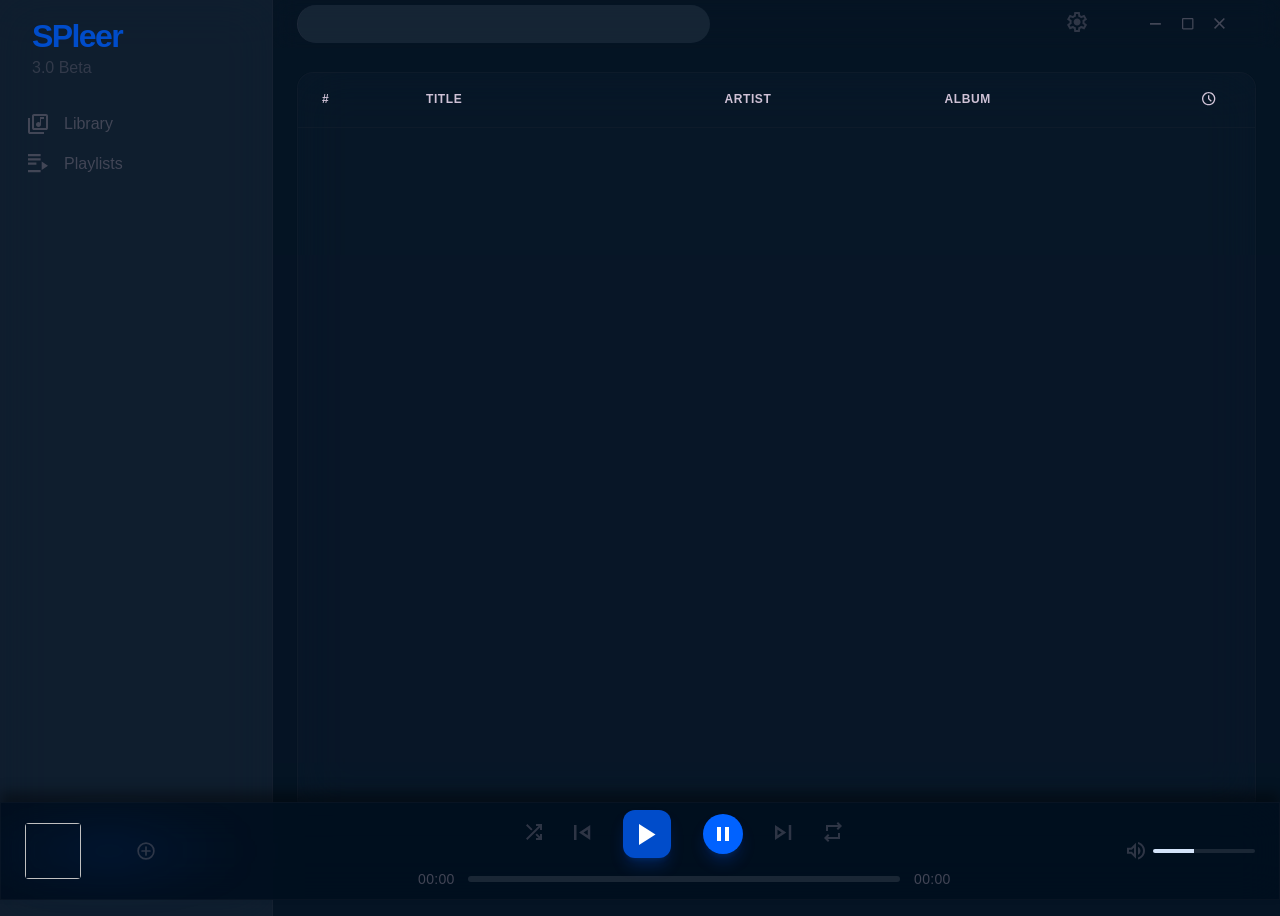
==== SPleer/www/index.html @ da6aeaee "feature(script.js): Убраны заглушки, так как они не работают без интернета." ====
﻿<!DOCTYPE html>
<html lang="en">

<head>
    <meta charset="utf-8" />
    <title>SPleer</title>
    <link rel="stylesheet" href="style.css">
</head>

<body>
    <div id='sidebar'>
        <div id='margin'>
            <div id='margin_title'>SPleer</div>
            <div id='margin_version'>3.0 Beta</div>
        </div>

        <div id='nav'>
            <div class='menu-item cursor-pointer' id='nav_library' role="button" tabindex="0" onclick="toggleControl(0)">
                <div class='nav-icon nav-icon--library'></div>
                <div class='nav-title'>Library</div>
            </div>

            <div class='menu-item cursor-pointer' id='nav_playlists' role="button" tabindex="0" onclick="toggleControl(1)">
                <div class='nav-icon nav-icon--playlist'></div>
                <div class='nav-title'>Playlists</div>
            </div>
        </div>
    </div>

    <div id='main'>
        <div id='top-bar'>
            <div id='search'></div>

            <div id='top-bar__actions'>
                <div id='top-bar__notifications'></div>
                <div class='icon-btn cursor-pointer' id='top-bar__settings'><img src="Image/settings.svg"></div>

                <div id='top-bar__buttons'>
                    <button class='window-btn window-btn--minimize' id="minimize-btn"></button>
                    <button class='window-btn window-btn--maximize' id="maximize-btn"></button>
                    <button class='window-btn window-btn--close' id="close-btn"></button>
                </div>
            </div>
        </div>

        <div class='placeholder' id='library'>
            <div id='library__table'>
                <div id='library__header'>
                    <div id='library__header-row'>
                        <div class='library__text library__text--header library__col--number'>#</div>
                        <div class='cursor-pointer library__text library__text--header library__col--title'>TITLE</div>
                        <div class='cursor-pointer library__text library__text--header library__col--artist'>ARTIST</div>
                        <div class='cursor-pointer library__text library__text--header library__col--album'>ALBUM</div>
                        <div class='cursor-pointer' id='library__col--time'><img src="Image/time.svg"></div>
                    </div>
                </div>

                <div class='scrollbar-thin' id='library__body'></div>
            </div>
        </div>

        <div class='u-hidden scrollbar-thin' id='playlists'>
            <div id='playlists-grid'></div>
        </div>

        <div id='open-playlist'>
            <div class='ambient-glow'></div>

            <div id='open-playlist-content'></div>
        </div>

        <div id='now-playing'>
            <div id='now-playing__cover'><img id='now-playing__cover-img'></div>

            <div id='now-playing__info'>
                <div id='now-playing__title'></div>
                <div class='text-secondary' id='now-playing__artist'></div>
                <div id='now-playing__lyrics'></div>
            </div>
        </div>
    </div>

    <div id='player'>
        <div id='player__track'>
            <div id='player__cover' role="button" tabindex="0" onclick="toggleControl(2)"><img id='player__cover-img'/></div>

            <div id='player__info'>
                <div id='player__title'></div>
                <div class='text-secondary' id='player__artist'></div>
            </div>

            <div class='icon-btn cursor-pointer' id='player__playlist' role="button" tabindex="0" onclick="openPlaylistsList()"><img src="Image/add.svg"></div>

            <div class='u-hidden' id='player__add-popup'>
                <div id='player__add-popup-title'>
                    <div id='player__add-popup-header'>ADD IN PLAYLIST</div>

                    <div id='player__add-popup-search'>
                        <div id='player__add-popup-search-container'>
                            <div id='add__icon'></div>
                            <div id='add__search'>Search playlist</div>
                        </div>
                    </div>

                    <div class='cursor-pointer' id='player__add-popup-new' role="button" tabindex="0" onclick="createPlaylist()">
                        <div id='player__add-popup-new-btn'><img src="Image/plus.svg"></div>
                        <div id='player__add-popup-new-text'>Create playlist</div>
                    </div>
                </div>

                <div class='scrollbar-thin' id='player__add-popup-list'></div>

                <div id='player__add-popup-footer'>
                    <div class='cursor-pointer' id='player__add-popup-footer-btn'  role="button" tabindex="0" onclick="closePlaylistsList()">Cancel</div>
                </div>
            </div>
        </div>

        <div id='player__controls'>
            <div id='player__buttons'>
                <div class='icon-btn cursor-pointer' id='btn-shuffle' role="button" tabindex="0" onclick="toggleMode()"><img src="Image/toggle.svg"/></div>
                <div class='icon-btn cursor-pointer' id='btn-prev' role="button" tabindex="0" onclick="flipTrack(1)"><img src="Image/back.svg"/></div>
                <div class='cursor-pointer play player-btn' id='btn-play' role="button" tabindex="0" onclick='playOrResume()'><img class='icon-white' src="Image/play.svg"/></div>
                <div class='cursor-pointer pause player-btn' id='btn-pause' role="button" tabindex="0" onclick='pause()'><img class='icon-white' src="Image/pause.svg"/></div>
                <div class='icon-btn cursor-pointer' id='btn-next' role="button" tabindex="0" onclick="flipTrack(0)"><img src="Image/next.svg"/></div>
                <div class='icon-btn cursor-pointer' id='btn-repeat' role="button" tabindex="0" onclick="toggleRepeat()"><img src="Image/repeat.svg"/></div>
            </div>

            <div id='player__progress'>
                <div class='time-label' id='player__time--elapsed'>00:00</div>
                <div id='player__progress-bar'><input id="time-progress" type="range" min="0" max="100" value="0"></div>
                <div class='time-label' id='player__time--total'>00:00</div>
            </div>
        </div>

        <div id='player__volume'>
            <div class='volume-icon icon-btn cursor-pointer' id='player__volume-icon' role="button" tabindex="0" onclick="toggleVolume()"><img src="Image/volume.svg"/></div>
            <div class='volume-icon icon-btn cursor-pointer u-hidden' id='player__volumeNot-icon' role="button" tabindex="0" onclick="toggleVolume()"><img src="Image/volumeNot.svg"/></div>
            <div id='player__volume-wrapper'><input id='player__volume-slider' type="range" min="0" max="100" value="40" oninput="changeVolume(this.value)"></div>
        </div>
    </div>

    <script src="script.js"></script>
</body>

</html>
---- SPleer/www/style.css ----
﻿:root {
	--bg-app: #051424;
	--bg-sidebar: rgba(18, 33, 49, 0.8);
	--bg-player: rgba(1, 15, 31, 0.9);
	--bg-content: rgba(5, 20, 36, 0.4);
	--bg-table: rgba(13, 28, 45, 0.4);
	--bg-search: rgba(39, 54, 71, 0.5);
	--bg-row-hover: rgba(255, 255, 255, 0.02);
    --bg-nowplaying: rgba(5, 20, 36, 0.85);
    --bg-cancel: rgba(1, 15, 31, 0.6);
    --bg-add: rgba(255, 255, 255, 0.05);
    --bg-window: rgb(18, 33, 49, 0.95);
    --bg-card: rgba(221, 183, 255, 0.05);
    --bg-card-btn: rgba(183, 223, 255, 0.05);
    --bg-separator: #4D4354;
    --bg-play: #00B954;
    --bg-play-dark: #004119;
	
	--text-primary: #D4E4FA;
	--text-secondary: #424656;
	--text-table: #CFC2D6;
	--text-white: #FFFFFF;
	--text-muted: rgba(255, 255, 255, 0.5);
    --text-add-header: rgba(207, 194, 214, 0.8);
    --text-add-search: rgba(207, 194, 214, 0.4);

	--accent: #004CCA;
	--accent-light: #0062FF;

	--border-default: rgba(255, 255, 255, 0.1);
	--border-light: rgba(255, 255, 255, 0.2);
    --border-window: rgba(255, 255, 255, 0.08);
    --border-card-add: rgba(221, 183, 255, 0.1);
    --border-card-add-btn: rgba(202, 183, 255, 0.1);
    --border-check: rgba(207, 194, 214, 0.2);
	--border-dark: rgba(77, 67, 84, 0.1);
	--border-table: rgba(77, 67, 84, 0.2);
    --border-card: rgba(77, 67, 84, 0.3);
    --border-recycleBin: rgba(200, 80, 80, 0.8);

	--shadow-heavy: rgba(0, 0, 0, 0.4);
	--shadow-medium: rgba(0, 0, 0, 0.25);
	--shadow-light: rgba(0, 0, 0, 0.1);
	--shadow-glow: rgba(0, 76, 202, 0.3);
	--shadow-glow-sm: rgba(0, 76, 202, 0.1);
	--shadow-card: rgba(0, 0, 0, 0.05);
    --shadow-card-add: rgba(221, 183, 255, 0.2);

	--grad-blue: rgba(0, 98, 255, 0.2);
	--grad-dark: rgba(5, 20, 36, 1);
	--grad-green: rgba(74, 225, 118, 0.1);
	--grad-light: rgba(221, 227, 236, 0.1);
    --grad-black: rgba(0, 0, 0, 0.3);

	--glow-blue: rgba(0, 98, 255, 0.15);
    --glow-white: rgba(221, 183, 255, 0.1);

    --black: black;

    --card-width: 220px;
}


@font-face {
    font-family: 'Hanken Grotesk';
    src: url('fonts/HankenGrotesk-Regular.ttf') format('truetype');
    font-weight: 400;
    font-style: normal;
    font-display: optional;
}

@font-face {
    font-family: 'Hanken Grotesk';
    src: url('fonts/HankenGrotesk-Medium.ttf') format('truetype');
    font-weight: 500;
    font-style: normal;
    font-display: optional;
}

@font-face {
    font-family: 'Hanken Grotesk';
    src: url('fonts/HankenGrotesk-SemiBold.ttf') format('truetype');
    font-weight: 600;
    font-style: normal;
    font-display: optional;
}

@font-face {
    font-family: 'Hanken Grotesk';
    src: url('fonts/HankenGrotesk-Bold.ttf') format('truetype');
    font-weight: 700;
    font-style: normal;
    font-display: optional;
}

@font-face {
    font-family: 'Hanken Grotesk';
    src: url('fonts/HankenGrotesk-ExtraBold.ttf') format('truetype');
    font-weight: 800;
    font-style: normal;
    font-display: optional;
}

@font-face {
	font-family: 'Geist';
	src: url('fonts/Geist-Regular.ttf') format('truetype');
	font-weight: 400;
	font-style: normal;
    font-display: optional;
}

@font-face {
	font-family: 'Geist';
	src: url('fonts/Geist-Medium.ttf') format('truetype');
	font-weight: 500;
	font-style: normal;
    font-display: optional;
}

@font-face {
	font-family: 'Geist';
	src: url('fonts/Geist-SemiBold.ttf') format('truetype');
	font-weight: 600;
	font-style: normal;
    font-display: optional;
}

@font-face {
	font-family: 'Geist';
	src: url('fonts/Geist-Bold.ttf') format('truetype');
	font-weight: 700;
	font-style: normal;
    font-display: optional;
}

@font-face {
	font-family: 'Inter';
	src: url('fonts/Inter-Regular.ttf') format('truetype');
	font-weight: 400;
	font-style: normal;
    font-display: optional;
}

@font-face {
	font-family: 'Liberation Serif';
	src: url('fonts/LiberationSerif-Regular.ttf') format('truetype');
	font-weight: 400;
	font-style: normal;
    font-display: optional;
}

@font-face {
	font-family: 'Liberation Serif';
	src: url('fonts/LiberationSerif-Bold.ttf') format('truetype');
	font-weight: 700;
	font-style: normal;
    font-display: optional;
}


* {
	margin: 0;
	padding: 0;
	user-select: none;
}

body {
	display: flex;
	overflow: hidden;
	background-color: var(--bg-app);
}

img {
    pointer-events: none;
    user-select: none;
    -webkit-user-drag: none;
}

input, textarea {
    user-select: text;
}


/* УТИЛИТЫ (UTILITY) */
.u-hidden {
    display: none !important;
}

.cursor-pointer {
    cursor: pointer;
}

.icon-white {
    fill: var(--text-white);
}

.time-label {
    width: 40px;
    flex-shrink: 0;
    text-align: center;
    font-family: 'Geist', sans-serif;
    font-weight: 500;
    font-size: 14px;
    letter-spacing: 0.28px;
    line-height: 16px;
    color: var(--text-secondary);
}

.text-secondary {
    white-space: nowrap;
    overflow: hidden;
    text-overflow: ellipsis;
    font-size: 16px;
    line-height: 20px;
    color: var(--text-secondary);
    cursor: default;
}

.placeholder {
    height: 100vh;
    background-color: var(--bg-content);
    font-family: 'Hanken Grotesk', sans-serif;
    font-weight: 700;
    font-size: 32px;
    line-height: 40px;
    letter-spacing: -1.6px;
    color: var(--accent-light);
}

.scrollbar-thin::-webkit-scrollbar {
    width: 6px;
}

.scrollbar-thin::-webkit-scrollbar-track {
    background: transparent;
}

.scrollbar-thin::-webkit-scrollbar-thumb {
    background: var(--text-secondary);
    border-radius: 3px;
    cursor: pointer;
}

.scrollbar-thin::-webkit-scrollbar-button {
    display: none;
}

.ambient-glow {
    position: absolute;
    top: 0;
    left: 0;
    right: 0;
    height: 50%;
    background: linear-gradient(to bottom, var(--glow-white) 0%, transparent 100%);
    pointer-events: none;
    z-index: 0;
}


/* БОКОВАЯ ПАНЕЛЬ (SIDEBAR) */
#sidebar {
    top: 0;
    left: 0;
    width: 256px;
    height: 100vh;
    flex-shrink: 0;
    padding: 8px;
    gap: 8px;
    background-color: var(--bg-sidebar);
    border-right: 1px solid var(--border-dark);
    backdrop-filter: blur(24px);
}

#margin {
    width: 255px;
    height: 88px;
    margin-top: 8px;
}

#margin_title {
    margin: 0 24px 0 24px;
    font-family: 'Hanken Grotesk', sans-serif;
    font-weight: 700;
    font-size: 32px;
    line-height: 40px;
    letter-spacing: -1.6px;
    color: var(--accent);
}

#margin_version {
    margin: 0 24px 24px 24px;
    font-family: 'Inter', sans-serif;
    font-weight: 400;
    font-size: 16px;
    line-height: 24px;
    letter-spacing: 0px;
    color: var(--text-secondary);
    opacity: 70%;
}

.menu-item {
    position: relative;
    display: flex;
    align-items: center;
    width: 100%;
    min-height: 40px;
    height: auto;
    gap: 16px;
    padding-left: 20px;
    color: var(--text-secondary);
    transition: color 0.1s;
}

.menu-item:hover {
    color: var(--text-muted);
}

.menu-item:hover .nav-icon {
    background-color: var(--text-muted);
}

.menu-item.control_blue {
    color: var(--accent);
}

.menu-item.control_blue .nav-icon {
    background-color: var(--accent);
}

.menu-item.control_blue:hover {
    color: var(--accent-light);
    transition: color 0.1s;
}

.menu-item.control_blue:hover .nav-icon {
    background-color: var(--accent-light);
    transition: background-color 0.1s;
}

.menu-item.control_blue::before {
    content: '';
    position: absolute;
    top: 0;
    bottom: 0;
    left: 0;
    width: 4px;
    background-color: var(--accent);
}

.menu-item.control_blue:hover::before {
    background-color: var(--accent-light);
    transition: background-color 0.1s;
}

.nav-title {
    font-family: 'Inter', sans-serif;
    font-weight: 400;
    font-size: 16px;
    line-height: 24px;
}

.nav-icon {
    width: 20px;
    height: 20px;
    background-color: var(--text-secondary);
    -webkit-mask-size: contain;
    transition: background-color 0.1s;
}

.nav-icon--library {
    -webkit-mask-image: url('Image/library.svg');
}

.nav-icon--playlist {
    -webkit-mask-image: url('Image/playlist.svg');
}


/* ОСНОВНАЯ ОБЛАСТЬ (MAIN) */
#main {
    position: relative;
    top: 0;
    left: 0;
    flex: 1;
    height: 100vh;
    overflow: hidden;
    background-color: var(--bg-content);
}


/* ВЕРХНЯЯ ПАНЕЛЬ (TOP-BAR) */
#top-bar {
    display: flex;
    align-items: center;
    height: 48px;
    padding: 0 24px;
    background-color: var(--bg-content);
    backdrop-filter: blur(12px);
}

#top-bar * {
    pointer-events: none;
}

#search {
    display: flex;
    width: 364px;
    height: 30px;
    gap: 40px;
    padding: 4px 24px;
    text-align: left;
    background-color: var(--bg-search);
    border-left: 1px solid var(--border-table);
    border-radius: 9999px;
}

#top-bar__actions {
    display: flex;
    right: 0;
    left: auto;
    gap: 40px;
    margin: 16px 24px 16px auto;
    text-align: left;
}

#top-bar__buttons {
    display: flex;
    gap: 8px;
    padding-left: 16px;
}

#top-bar__buttons button {
    pointer-events: auto;
}

.window-btn {
    width: 24px;
    height: 24px;
    flex-shrink: 0;
    padding: 0;
    background: none;
    border: none;
    cursor: pointer;
    -webkit-mask-size: 12px;
    -webkit-mask-position: center;
    -webkit-mask-repeat: no-repeat;
    -webkit-appearance: none;
    appearance: none;
    background-color: var(--text-secondary) !important;
    transform-origin: center;
    transition: background-color 0.2s, transform 0.2s;
}

.window-btn:hover {
    background-color: var(--text-white) !important;
    transform: scale(1.1);
}

.window-btn--minimize {
    -webkit-mask-image: url('Image/minimize.svg');
}

.window-btn--maximize {
    -webkit-mask-image: url('Image/maximize.svg');
}

.window-btn--close {
    -webkit-mask-image: url('Image/close.svg');
}

.window-btn--restore {
    -webkit-mask-image: url('Image/maximize-reverse.svg');
}


/* БИБЛИОТЕКА (LIBRARY) */
#library {
    display: flex;
    flex-direction: column;
    height: calc(100vh - 96px - 48px - 14px);
    padding: 24px;
    background-color: var(--bg-content);
}

#library__table {
    display: flex;
    flex-direction: column;
    flex: 1;
    overflow: hidden;
    background-color: var(--bg-table);
    border: 1px solid var(--border-dark);
    border-radius: 16px;
    box-shadow: 0 1px 2px 0 var(--shadow-card);
    backdrop-filter: blur(24px);
}

#library__body {
    min-height: 400px;
    flex: 1;
    overflow-y: auto;
}

#library__header {
    display: flex;
    flex-direction: column;
    align-items: flex-start;
    justify-content: flex-start;
    width: 100%;
    height: 53.5px;
    border-bottom: 1px solid var(--border-dark);
}

#library__header-row {
    display: flex;
    align-items: center;
    justify-content: flex-start;
    width: 100%;
    height: 52.5px;
}

#library__col--time {
    display: flex;
    align-items: center;
    justify-content: center;
    width: 97.56px;
    height: 52.5px;
}

.library__col--number {
    position: relative;
    width: 58.97px;
}

.library__col--title {
    width: 263.95px;
}

.library__col--artist {
    width: 181.36px;
}

.library__col--album {
    width: 204.28px;
}

.library__text {
    display: flex;
    align-items: center;
    justify-content: flex-start;
    height: 52.5px;
    color: var(--text-table);
}

.library__text--header {
    padding: 18px 24px 18.5px 24px;
    font-family: 'Geist', sans-serif;
    font-weight: 700;
    font-size: 12px;
    line-height: 16px;
    letter-spacing: 0.6px;
}

.library__text--cell {
    padding: 18px 24px 18.5px 26px;
    font-family: 'Hanken Grotesk', sans-serif;
    font-weight: 400;
    font-size: 16px;
    line-height: 24px;
    letter-spacing: 0px;
}

.library__text--time {
    padding: 18px 24px 18.5px 26px;
    font-family: 'Geist', sans-serif;
    font-weight: 400;
    font-size: 16px;
    line-height: 24px;
    letter-spacing: 0px;
}


/* СТРОКИ ТРЕКОВ (LIST TRACKS) */
.library__row {
    display: flex;
    align-items: center;
    width: 100%;
    height: 52.5px;
    cursor: pointer;
    transition: background-color 0.1s;
}

.library__row:hover {
    background-color: var(--bg-row-hover);
}

.library__cover {
    width: 40px;
    height: 40px;
    margin-right: 10px;
    object-fit: cover;
    vertical-align: middle;
    border-radius: 4px;
    box-shadow: 0 4px 6px -1px var(--shadow-light), 0 2px 4px -2px var(--shadow-light);
}

.library__number {
    transition: opacity 0.15s;
}

.library__play-icon {
    position: absolute;
    top: 50%;
    left: 30%;
    transform: translate(-50%, -30%);
    width: 11px;
    height: 12px;
    opacity: 0;
    transition: opacity 0.15s;
}

.library__row:hover .library__number {
    opacity: 0;
}

.library__row:hover .library__play-icon {
    opacity: 1;
}

.library__number--active {
    color: var(--accent-light);
}


/* СТРОКИ ТРЕКОВ В ПЛЕЙЛИСТЕ (LIST TRACKS IN PLAYLIST) */
#playlist__tracks-body {
    margin-left: 48px;
    margin-right: 48px;
    flex: 1;
    overflow-y: auto;
}

.playlist--library__row--header {
    display: grid;
    margin-left: 48px;
    margin-right: 48px;
    grid-template-columns: 48px 210px repeat(2, 158px) 105px 80px;
    grid-template-rows: 22px;
    column-gap: 24px;
    margin-bottom: 8px;
    border-bottom: 1px solid var(--border-table);
}

.playlist__col {
    font-family: 'Geist', sans-serif;
    font-weight: 600;
    font-size: 12px;
    line-height: 16px;
    letter-spacing: 1.2px;
    color: var(--text-table);
}

.playlist--library__row {
    display: grid;
    grid-template-columns: 48px 210px repeat(2, 158px) 105px 80px;
    grid-template-rows: 44px;
    column-gap: 24px;
    margin-bottom: 12px;
    transition: background-color 0.1s;
}

.playlist--library__row:hover {
    border-radius: 12px;
    background-color: var(--bg-row-hover);
}

.playlist--library__row > * {
    display: flex;
    align-items: center;
    height: 100%;
}

.playlist--library__text {
    margin-bottom: 12px;
    font-family: 'Hanken Grotesk', sans-serif;
    font-weight: 400;
    font-size: 16px;
    line-height: 24px;
    letter-spacing: 0px;
    color: var(--text-primary);
}


/* ПЛЕЙЛИСТЫ (PLAYLISTS) */
#playlists {
    display: block;
    height: calc(100vh - 96px - 48px - 14px);
    background-color: var(--bg-content);
    overflow-y: auto;
}

#playlists-grid {
    display: grid;
    grid-template-columns: repeat(auto-fill, var(--card-width));
    gap: 24px;
    margin: 24px;
}

#playlist-card__cover--create {
    display: flex;
    justify-content: center;
    align-items: center;
    width: 64px;
    height: 64px;
    border-radius: 9999px;
    background-color: var(--bg-search);
}

#playlist-card__plus {
    width: 18px;
    height: 18px;
}

#playlist-card__title--create {
    font-family: 'Hanken Grotesk';
    font-weight: 400;
    font-size: 16px;
    line-height: 24px;
    letter-spacing: 0px;
    color: var(--text-table);
}

.playlist-card {
    display: flex;
    flex-direction: column;
    width: var(--card-width);
    height: 295px;
    transition: scale 0.18s;
}

.playlist-card:hover {
    scale: 1.03;
}

.playlist-card--common {
    gap: 4px;
    border-radius: 16px;
    border: 1px solid var(--border-card);
    background-color: var(--bg-table);
}

.playlist-card--create {
    gap: 12px;
    border-radius: 16px;
    border: 2px dashed var(--border-card);
    justify-content: center;
    align-items: center;
}

.playlist-card__cover {
    width: 172px;
    height: 172px;
    margin: 24px 24px 18px 24px;
    border-radius: 12px;
}

.playlist-card__title {
    margin-left: 24px;
    margin-bottom: 2px;
    font-family: 'Hanken Grotesk';
    font-weight: 500;
    font-size: 20px;
    line-height: 28px;
    letter-spacing: 0px;
    color: var(--text-primary);
}

.playlist-card__count {
    margin-left: 24px;
    font-family: 'Hanken Grotesk';
    font-weight: 400;
    font-size: 14px;
    line-height: 20px;
    letter-spacing: 0px;
    color: var(--text-table);
}


/* ОТКРЫТЫЙ ПЛЕЙЛИСТ (OPEN PLAYLIST) */
#open-playlist {
    position: absolute;
    top: 48px;
    left: 0;
    right: 0;
    bottom: 96px;
    z-index: 5;
    display: flex;
    flex-direction: column;
    align-items: stretch;
    background-color: var(--bg-app);
    transform: scale(0.95);
    opacity: 0;
    transition: transform 0.2s ease, opacity 0.2s ease;
    pointer-events: none;
}

#open-playlist.visible {
    transform: scale(1);
    opacity: 1;
    pointer-events: auto;
}

#open-playlist-content {
    width: 100%;
    flex: 1;
    display: flex;
    flex-direction: column;
    overflow: hidden;
}

.container {
    width: 100%;
}

.playlist__header {
    display: flex;
    padding: 40px 48px;
    gap: 24px;
}

.playlist__header--cover {
    position: relative;
    display: inline-block;
    transition: filter 0.1s;
}

.playlist__header--cover img {
    width: 256px;
    height: 256px;
    border-radius: 16px;
    object-fit: cover;
    box-shadow: 
        0 25px 50px -12px var(--shadow-medium),
        0 0 20px 5px var(--bg-row-hover)
}

.playlist__header--cover:hover {
    object-fit: cover;
    filter: brightness(0.6);
}

.playlist__header--cover::after {
    content: '';
    position: absolute;
    top: 50%;
    left: 50%;
    transform: translate(-50%, -50%);
    width: 48px;
    height: 48px;
    background-image: url('Image/Pensil.svg');
    background-size: cover;
    background-position: center;
    background-repeat: no-repeat;
    transition: opacity 0.1s;
    opacity: 0;
    pointer-events: none;
}

.playlist__header--cover:hover::after {
    opacity: 1;
}

.playlist__header--cover-remove {
    position: absolute;
    top: 8px;
    right: 8px;
    width: 32px;
    height: 32px;
    border-radius: 50%;
    background-color: var(--bg-row-hover);
    background-image: url('Image/recycleBin.svg');
    background-size: 16px;
    background-position: center;
    background-repeat: no-repeat;
    filter: brightness(0) saturate(100%) invert(93%) sepia(18%) saturate(455%) hue-rotate(179deg) brightness(102%) contrast(101%);
    opacity: 0;
    transition: opacity 0.2s, background-color 0.2s;
    cursor: pointer;
}

.playlist__header--cover:hover .playlist__header--cover-remove {
    opacity: 1;
}

.playlist__header--cover-remove:hover {
    background-color: var(--shadow-medium);
}

.playlist__header--title {
    margin-top: 24px;
    gap: 8px;
}

.playlist__header--text {
    font-family: 'Hanken Grotesk';
    font-weight: 800;
    font-size: 48px;
    line-height: 56px;
    letter-spacing: -1.2px;
    color: var(--text-primary);
}

.playlist__header--text[contenteditable='true']:focus {
    outline: 1px solid var(--border-light);
    border-radius: 4px;
    padding: 4px;
}

.playlist__header--text[contenteditable='true'] {
    caret-color: var(--border-light);
}

.playlist__header--text::selection {
    background-color: var(--text-secondary);
    color: var(--text-muted);
}

.playlist__header--info {
    display: flex;
    align-items: center;
    margin-bottom: 40px;
    gap: 8px;
}

.playlist__info--text {
    font-family: 'Hanken Grotesk';
    font-weight: 500;
    font-size: 16px;
    line-height: 24px;
    letter-spacing: 0px;
    color: var(--text-table);
}

.separator {
    width: 4px;
    height: 4px;
    border-radius: 9999px;
    background-color: var(--bg-separator);
}

.playlist__buttons {
    display: flex;
    align-items: center;
    gap: 24px;
}

.playlist__buttons--play {
    position: relative;
    display: flex;
    align-items: center;
    height: 50px;
    gap: 12px;
    padding: 0px 32px;
    border-radius: 9999px;
    background-color: var(--bg-play);
    font-family: 'Hanken Grotesk';
    font-weight: 700;
    font-size: 20px;
    line-height: 28px;
    letter-spacing: 0px;
    color: var(--bg-play-dark);
    transition: scale 0.2s;
}

.playlist__buttons--play::before {
    content: '';
    position: absolute;
    top: 0;
    left: 0;
    width: 127px;
    height: 50px;
    border-radius: 9999px;
    background-color: rgba(255, 255, 255, 0.002);
    box-shadow: 
        0 20px 25px -5px rgba(74, 225, 118, 0.2),
        0 8px 10px -6px rgba(74, 225, 118, 0.2);
    z-index: -1;
}

.playlist__buttons--play:hover {
    scale: 95%;
}

.playlist__icon {
    width: 12.83px;
    height: 16.33px;
    background-color: var(--bg-play-dark);
    -webkit-mask-size: contain;
    -webkit-mask-position: center;
    -webkit-mask-repeat: no-repeat;
}

.playlist__play {
    -webkit-mask-image: url('Image/play.svg');
}

.playlist__pause {
    -webkit-mask-image: url('Image/pause.svg');
}

.playlist__buttons--toggle {
    display: flex;
    justify-content: center;
    align-items: center;
    width: 48px;
    height: 48px;
    border-radius: 9999px;
    border: 1px solid var(--border-card);
    transition: scale 0.2s;
}

.playlist__buttons--toggle:hover {
    scale: 95%;
}

.playlist__buttons--toggle.special:hover {
    border-color: var(--border-recycleBin);
}

.playlist__buttons--toggle.active {
    border-color: var(--text-primary);
}

.playlist__buttons--toggle.active img {
    filter: brightness(0) saturate(100%) invert(93%) sepia(18%) saturate(455%) hue-rotate(179deg) brightness(102%) contrast(101%);
}


/* ПОЛНОЭКРАННЫЙ РЕЖИМ ТРЕКА (NOW PLAYING) */
#now-playing {
    position: absolute;
    bottom: -100%;
    left: 0;
    right: 0;
    z-index: 5;
    display: flex;
    align-items: center;
    height: calc(100vh - 96px - 48px);
    background: linear-gradient(to bottom right, var(--grad-blue), var(--grad-dark) 50%, var(--grad-green), var(--grad-light));
    transition: bottom 0.2s ease;
}

#now-playing.visible {
    bottom: 96px;
}

#now-playing::after {
    content: '';
    position: absolute;
    top: 0;
    left: 0;
    right: 0;
    bottom: 0;
    z-index: -1;
    background: linear-gradient(to bottom right, 
        var(--grad-blue) 0%, 
        var(--grad-dark) 50%, 
        var(--grad-light) 100%);
}

#now-playing::before {
    content: '';
    position: absolute;
    top: 0;
    left: 0;
    right: 0;
    bottom: 0;
    z-index: -2;
    background-color: var(--bg-nowplaying);
}

#now-playing > * {
    position: relative;
    z-index: 1;
}

#now-playing__cover {
    position: relative;
    width: 350px;
    height: 350px;
    margin-left: 65px;
    overflow: hidden;
    background-color: var(--border-light);
    border-radius: 8px;
    box-shadow: 0 25px 50px -12px var(--shadow-medium), 0 0 64px var(--glow-blue);
}

#now-playing__cover-img {
    display: block;
    width: 350px;
    height: 350px;
}

#now-playing__info {
    display: flex;
    flex-direction: column;
    justify-content: flex-start;
    width: 426px;
    height: 352.8px;
    margin-top: 27px;
    margin-left: 105px;
    padding-left: 24px;
}

#now-playing__title {
    font-family: 'Hanken Grotesk', sans-serif;
    font-weight: 600;
    font-size: 32px;
    line-height: 40px;
    letter-spacing: -0.32px;
    color: var(--accent-light);
}


/* НИЖНИЙ ПЛЕЕР (PLAYER) */
#player {
    position: fixed;
    bottom: 0;
    left: 0;
    right: 0;
    z-index: 10;
    display: flex;
    height: 96px;
    background-color: var(--bg-player);
    border: 1px solid var(--border-dark);
    box-shadow: 0 -10px 12px var(--shadow-heavy);
    backdrop-filter: blur(20px);
}

#player__track {
    position: relative;
    display: flex;
    align-items: center;
    width: 280px;
    flex-shrink: 0;
    gap: 16px;
    margin: 19.5px 24px;
    background: transparent;
    border-radius: 50%;
}

#player__track::before {
    content: '';
    position: absolute;
    top: 50%;
    left: 30%;
    z-index: -1;
    width: 100%;
    height: 100%;
    background: radial-gradient(circle, var(--shadow-glow-sm) 0%, transparent 100%);
    border-radius: 50%;
    transform: translate(-50%, -50%);
    filter: blur(20px);
}

#player__cover {
    position: relative;
    overflow: hidden;
    border-radius: 4px;
}

#player__cover-img {
    display: block;
    width: 56px;
    height: 56px;
    transition: filter 0.2s, border-radius 0.15s ease-in-out;
}

#player__cover:hover #player__cover-img {
    overflow: hidden;
    object-fit: cover;
    border-radius: 25%;
    filter: brightness(0.6);
    cursor: pointer;
}

#player__cover::after {
    content: '';
    position: absolute;
    top: 50%;
    left: 50%;
    width: 8px;
    height: 8px;
    border-right: 2px solid var(--text-white);
    border-bottom: 2px solid var(--text-white);
    opacity: 0;
    transition: opacity 0.2s, transform 0.2s;
    pointer-events: none;
}

#player__cover:hover::after {
    transform: translate(-50%, -50%) rotate(-135deg);
    opacity: 1;
}

#player__cover.open:hover::after {
    transform: translate(-50%, -50%) rotate(45deg);
    opacity: 1;
}

#player__info {
    display: flex;
    flex-direction: column;
    justify-content: center;
    min-width: 0;
    font-family: 'Hanken Grotesk', sans-serif;
    font-weight: 400;
}

#player__title {
    white-space: nowrap;
    overflow: hidden;
    text-overflow: ellipsis;
    font-size: 16px;
    line-height: 24px;
    color: var(--text-primary);
    cursor: default;
}

#player__playlist {
    position: relative;
    display: flex;
    align-items: center;
    margin-left: 24px;
    transform-origin: center;
    transition: scale 0.2s;
}

#player__playlist:hover {
    scale: 110%;
}

#player__playlist img {
    width: 18px;
    height: 18px;
}


/* ОКОШКО ДЛЯ ДОБАВЛЕНИЯ ТРЕКА В ПЛЕЙЛИСТЫ (ADD IN PLAYLISTS) */
#player__add-popup {
    display: flex;
    flex-direction: column;
    position: absolute;
    bottom: 100%;
    right: -210px;
    width: 290px;
    height: 340px;
    background-color: var(--bg-window);
    border-radius: 12px;
    border: 1px solid var(--border-window);
    backdrop-filter: blur(24px);
    box-shadow: 0 25px 50px -12px var(--shadow-medium);
}

#player__add-popup-header {
    padding: 12px 12px 4px 12px;
    font-family: 'Geist', sans-serif;
    font-weight: 600;
    font-size: 12px;
    line-height: 16px;
    letter-spacing: 1.2px;
    color: var(--text-add-header);
}

#player__add-popup-search {
    padding: 0 12px 12px 12px;
}

#player__add-popup-search-container {
    display: flex;
    padding: 6px 8px;
    background-color: var(--bg-add);
    border-radius: 8px;
    border: 1px solid var(--border-default);
}

#add__search {
    margin-left: 16px;
    font-family: 'Liberation Serif', sans-serif;
    font-weight: 400;
    font-size: 14px;
    line-height: auto;
    letter-spacing: 0px;
    color: var(--text-add-search);
}

#player__add-popup-new {
    display: flex;
    align-items: center;
    margin: 0 12px 12px 12px;
    padding: 4px;
    gap: 12px;
}

#player__add-popup-new:hover {
    background-color: var(--bg-card-btn);
    border-radius: 8px;
    border: 1px solid var(--border-card-add-btn);
}

#player__add-popup-new-btn {
    display: flex;
    justify-content: center;
    align-items: center;
    width: 40px;
    height: 40px;
    background-color: var(--bg-add);
    border-radius: 8px;
    border: 1px dashed var(--border-light);
}

#player__add-popup-new-text {
    font-family: 'Liberation Serif', sans-serif;
    font-weight: 400;
    font-size: 16px;
    line-height: 24px;
    letter-spacing: 0.8px;
    color: var(--text-primary);
}

#player__add-popup-list {
    flex: 1;
    overflow-y: auto;
    -webkit-mask-image: linear-gradient(to bottom, transparent 0%, var(--grad-black) 3%, var(--black) 5%, var(--black) 95%, var(--grad-black) 99%, transparent 100%);
}

#player__add-popup-footer {
    position: relative;
    flex-shrink: 0;
    height: 45px;
    width: 290px;
    bottom: 0px;
    background-color: var(--bg-cancel);
    border-radius: 0 0 12px 12px;
    border-top: 1px solid var(--bg-add);
    overflow: hidden;
}

#player__add-popup-footer-btn {
    display: flex;
    align-items: center;
    justify-content: center;
    height: 28px;
    width: 93px;
    margin: 8px 12px 8px auto;
    font-family: 'Liberation Serif', sans-serif;
    font-weight: 400;
    font-size: 14px;
    line-height: 20px;
    letter-spacing: 0.5px;
    color: var(--text-primary);
    opacity: 70%;
    transform-origin: center;
    transition: scale 0.06s, opacity 0.08s;
}

#player__add-popup-footer-btn:hover {
    scale: 1.05;
    opacity: 100%;
}

.popup-item {
    display: flex;
    align-items: center;
    margin: 4px 12px;
    padding: 4px;
}

.popup-item:hover {
    background-color: var(--bg-card);
    border-radius: 8px;
    border: 1px solid var(--border-card-add);
}

.popup-item__container {
    display: flex;
    align-items: center;
    gap: 12px;
}

.popup-item__cover {
    width: 40px;
    height: 40px;
    border-radius: 8px;
    background-color: var(--bg-row-hover);
    box-shadow: 0 10px 15px -3px var(--shadow-card-add), 0 4px 6px -4px var(--shadow-card-add);
}

.popup-item__cover img {
    width: 40px;
    height: 40px;
    border-radius: 8px;
}

.popup-item__name {
    font-family: 'Inter', sans-serif;
    font-weight: 400;
    font-size: 16px;
    line-height: 20px;
    letter-spacing: 0px;
    color: var(--text-primary);
}

.popup-item__add {
    width: 20px;
    height: 20px;
    margin-right: 4px;
    margin-left: auto;
    border-radius: 9999px;
    border: 2px solid var(--border-check);
    transition: scale 0.1s;
}

.popup-item__add:hover {
    scale: 105%;
}

.popup-item__check {
    display: flex;
    align-items: center;
    margin-right: 4px;
    margin-left: auto;
    transition: scale 0.1s;
}

.popup-item__check:hover {
    scale: 105%;
}

.popup-item__check img {
    width: 24px;
    height: 24px;
}


/* КНОПКИ ПЛЕЕРА (CONTROLS) */
#player__controls {
    display: flex;
    flex-direction: column;
    justify-content: center;
    margin: 11.5px auto;
}

#player__buttons {
    display: flex;
    align-items: center;
	justify-content: center;
    gap: 32px;
	padding-bottom: 8px;
}

#btn-play {
    width: 48px;
    height: 48px;
    background-color: var(--accent);
    border-radius: 12px;
}

#btn-play:hover {
    scale: 95%;
}

#btn-pause {
    width: 40px;
    height: 40px;
    background-color: var(--accent-light);
    border-radius: 9999px;
}

#btn-pause:hover {
    scale: 105%;
}

.player-btn {
	display: flex;
    align-items: center;
    justify-content: center;
    border: none;
    box-shadow: 0 10px 15px -3px var(--shadow-glow), 0 4px 6px -4px var(--shadow-glow);
    transition: scale 0.2s;
}

.icon-btn {
    opacity: 70%;
    transition: opacity 0.2s;
}

.icon-btn:hover {
    opacity: 100%;
}

.icon-btn.active img {
    filter: brightness(0) saturate(100%) invert(93%) sepia(18%) saturate(455%) hue-rotate(179deg) brightness(102%) contrast(101%);
}


/* ПРОГРЕСС-БАР (PROGRESS BAR) */
#player__progress {
    display: flex;
    justify-content: center;
    height: 16px;
    gap: 12px;
    padding: 5px 0;
}

#player__progress-bar {
    display: flex;
    align-items: center;
}

#time-progress {
    --volume: 0%;
    width: 432px;
    height: 6px;
    background: linear-gradient(to right, var(--accent), var(--accent-light) var(--volume), var(--border-default) var(--volume));
    border-radius: 12px;
    outline: none;
    cursor: pointer;
    appearance: none;
}

#time-progress::-webkit-slider-thumb {
    width: 6px;
    height: 6px;
    background: transparent;
    border-radius: 50%;
    appearance: none;
    transition: width 0.1s ease, height 0.1s ease, background 0.1s ease;
}

#time-progress:hover::-webkit-slider-thumb {
    width: 12px;
    height: 12px;
    background: var(--text-white);
}


/* ГРОМКОСТЬ (VOLUME) */
#player__volume {
    display: flex;
    align-items: center;
    margin: auto 24px auto auto;
}

#player__volume-wrapper {
    padding-left: 8px;
}

#player__volume-slider {
    --volume: 40%;
    position: relative;
    display: flex;
    align-items: center;
    width: 102px;
    height: 4px;
    background: linear-gradient(to right, var(--text-primary) var(--volume), var(--border-default) var(--volume));
    border-radius: 12px;
    outline: none;
    cursor: pointer;
    appearance: none;
}

#player__volume-slider::before {
    content: '';
    position: absolute;
    top: 0;
    left: 0;
    right: 0;
    bottom: 0;
    background: linear-gradient(to right, var(--accent), var(--accent-light) var(--volume), var(--border-default) var(--volume));
    border-radius: 12px;
    opacity: 0;
    transition: opacity 0.2s;
    pointer-events: none;
}

#player__volume-slider:hover::before {
    opacity: 1;
}

#player__volume-slider::-webkit-slider-thumb {
    position: relative;
    z-index: 2;
    width: 4px;
    height: 4px;
    background: transparent;
    border-radius: 50%;
    appearance: none;
    transition: width 0.1s, height 0.1s, background 0.1s;
}

#player__volume-slider:hover::-webkit-slider-thumb {
    width: 8px;
    height: 8px;
    background: var(--text-white);
}

.volume-icon {
    display: flex;
    align-items: center;
    cursor: pointer;
    transition: scale 0.2s;
}

.volume-icon:hover {
    scale: 105%;
}
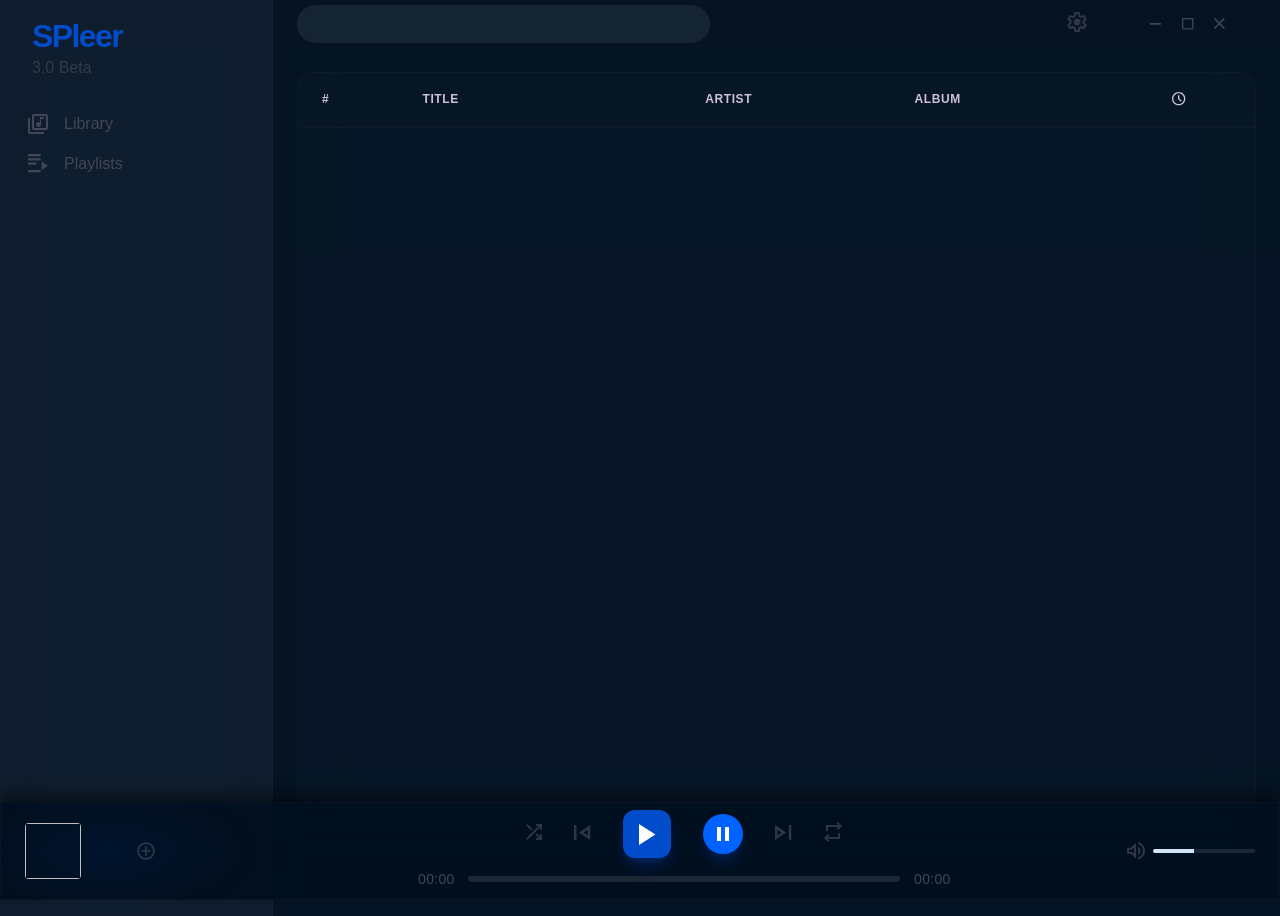
==== commit a285e384: "feature(www): Добавлена сортировка треков в общую библиотеку и плейлисты." ====
--- a/SPleer/www/index.html
+++ b/SPleer/www/index.html
@@ -48,10 +48,10 @@
                 <div id='library__header'>
                     <div id='library__header-row'>
                         <div class='library__text library__text--header library__col--number'>#</div>
-                        <div class='cursor-pointer library__text library__text--header library__col--title'>TITLE</div>
-                        <div class='cursor-pointer library__text library__text--header library__col--artist'>ARTIST</div>
-                        <div class='cursor-pointer library__text library__text--header library__col--album'>ALBUM</div>
-                        <div class='cursor-pointer' id='library__col--time'><img src="Image/time.svg"></div>
+                        <div class='cursor-pointer library__text library__text--header library__col--title sortable' data-sort='title' onclick="sortByColumn('library', 'title')">TITLE<span class='sort-arrow'></span></div>
+                        <div class='cursor-pointer library__text library__text--header library__col--artist sortable' data-sort='artist' onclick="sortByColumn('library', 'artist')">ARTIST<span class='sort-arrow'></span></div>
+                        <div class='cursor-pointer library__text library__text--header library__col--album sortable' data-sort='album' onclick="sortByColumn('library', 'album')">ALBUM<span class='sort-arrow'></span></div>
+                        <div class='cursor-pointer library__text--header sortable' id='library__col--time' data-sort='duration' onclick="sortByColumn('library', 'duration')"><img src="Image/time.svg"><span class='sort-arrow'></span></div>
                     </div>
                 </div>
 
--- a/SPleer/www/style.css
+++ b/SPleer/www/style.css
@@ -256,6 +256,32 @@
     z-index: 0;
 }
 
+.sortable {
+    display: inline-flex;
+    align-items: center;
+    gap: 6px;
+    cursor: pointer;
+}
+
+.sort-arrow {
+    font-size: 10px;
+    opacity: 0;
+    transition: opacity 0.1s, transform 0.15s;
+}
+
+.sort-arrow::before {
+    content: '▲';
+    color: var(--text-white);
+}
+
+.sortable.sort-active .sort-arrow {
+    opacity: 1;
+}
+
+.sortable.sort-desc .sort-arrow {
+    transform: rotate(180deg);
+}
+
 
 /* БОКОВАЯ ПАНЕЛЬ (SIDEBAR) */
 #sidebar {
@@ -552,6 +578,9 @@
 }
 
 .library__text--header {
+    display: inline-flex;
+    align-items: center;
+    gap: 6px;
     padding: 18px 24px 18.5px 24px;
     font-family: 'Geist', sans-serif;
     font-weight: 700;
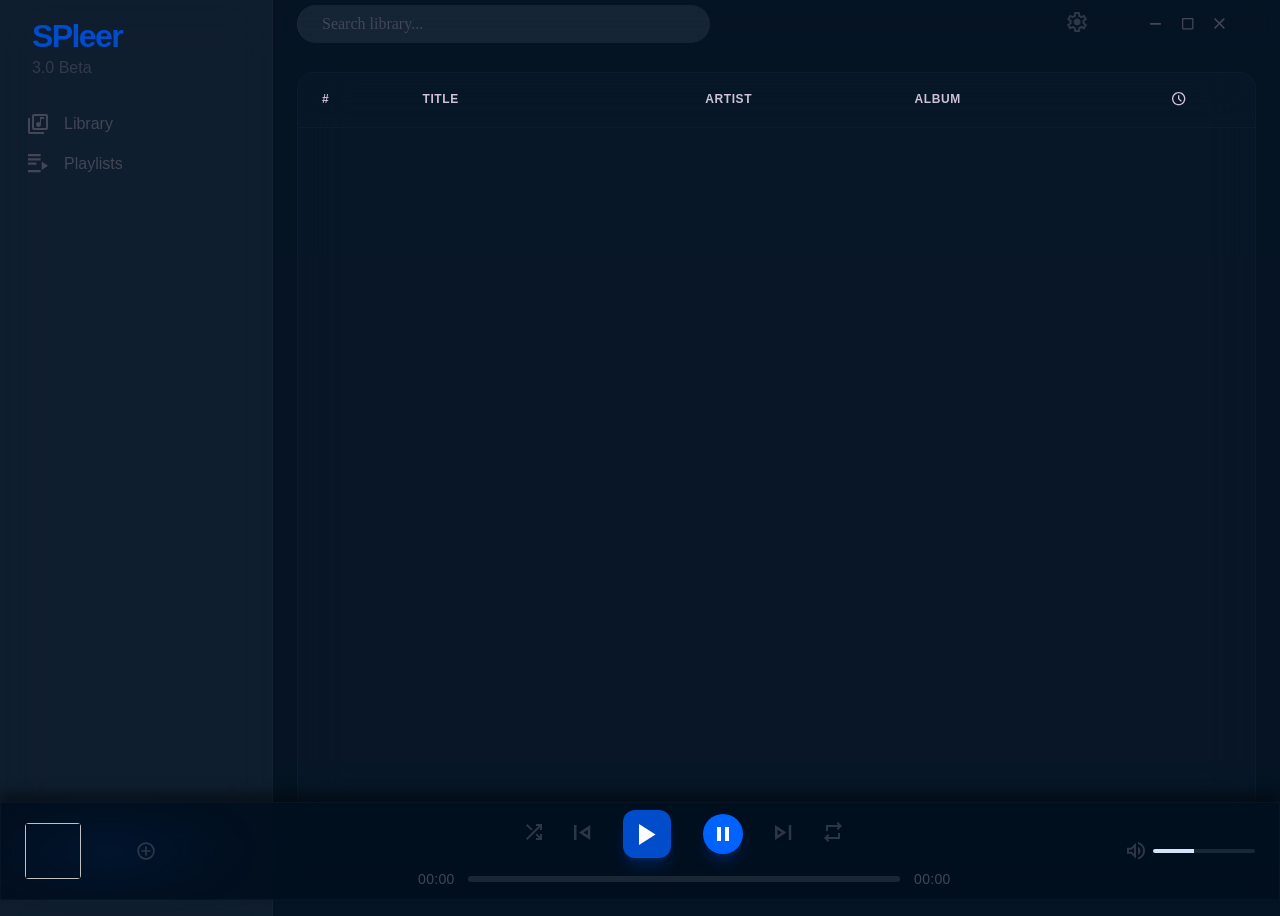
==== commit 121622f3: "feature(www): Добавлен поиск треков." ====
--- a/SPleer/www/index.html
+++ b/SPleer/www/index.html
@@ -29,7 +29,9 @@
 
     <div id='main'>
         <div id='top-bar'>
-            <div id='search'></div>
+            <div id='search'>
+                <input type='text' id='search-input' placeholder='Search library...' oninput="searchTracks(this.value)">
+            </div>
 
             <div id='top-bar__actions'>
                 <div id='top-bar__notifications'></div>
--- a/SPleer/www/style.css
+++ b/SPleer/www/style.css
@@ -271,7 +271,7 @@
 
 .sort-arrow::before {
     content: '▲';
-    color: var(--text-white);
+    color: var(--text-table);
 }
 
 .sortable.sort-active .sort-arrow {
@@ -438,6 +438,30 @@
     background-color: var(--bg-search);
     border-left: 1px solid var(--border-table);
     border-radius: 9999px;
+}
+
+#search-input {
+    pointer-events: auto;
+    background: none;
+    border: none;
+    border-bottom: 1px solid transparent;
+    outline: none;
+    color: var(--text-primary);
+    font: inherit;
+    width: 100%;
+    transition: border-color 0.15s;
+}
+
+#search-input:focus {
+    border-bottom-color: var(--border-light);
+}
+
+#search-input::placeholder {
+    color: var(--text-secondary);
+}
+
+#search-input:focus {
+    outline: none;
 }
 
 #top-bar__actions {
@@ -578,9 +602,6 @@
 }
 
 .library__text--header {
-    display: inline-flex;
-    align-items: center;
-    gap: 6px;
     padding: 18px 24px 18.5px 24px;
     font-family: 'Geist', sans-serif;
     font-weight: 700;
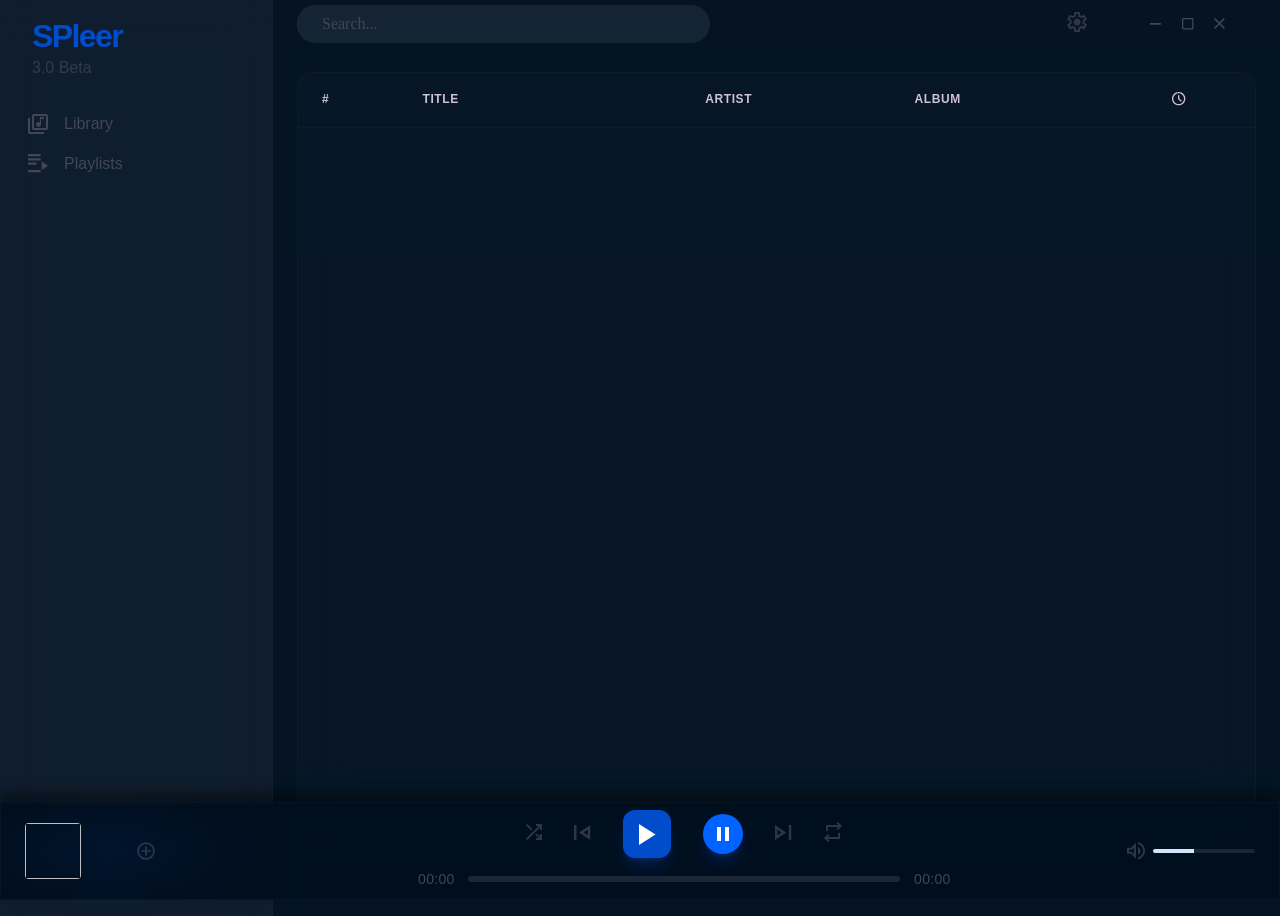
==== commit e2919075: "feature(www): Добавлен поиск плейлистов в меню добавления трека в плейлисты." ====
--- a/SPleer/www/index.html
+++ b/SPleer/www/index.html
@@ -30,7 +30,7 @@
     <div id='main'>
         <div id='top-bar'>
             <div id='search'>
-                <input type='text' id='search-input' placeholder='Search library...' oninput="searchTracks(this.value)">
+                <input type='text' id='search-input' placeholder='Search...' oninput="searchTracks(this.value)">
             </div>
 
             <div id='top-bar__actions'>
@@ -99,8 +99,7 @@
 
                     <div id='player__add-popup-search'>
                         <div id='player__add-popup-search-container'>
-                            <div id='add__icon'></div>
-                            <div id='add__search'>Search playlist</div>
+                            <input type='text' id='playlist-popup-search-input' placeholder='Search...' oninput="searchPlaylistPopup(this.value)">
                         </div>
                     </div>
 
--- a/SPleer/www/style.css
+++ b/SPleer/www/style.css
@@ -1333,14 +1333,28 @@
     border: 1px solid var(--border-default);
 }
 
-#add__search {
-    margin-left: 16px;
-    font-family: 'Liberation Serif', sans-serif;
-    font-weight: 400;
-    font-size: 14px;
-    line-height: auto;
-    letter-spacing: 0px;
+#playlist-popup-search-input {
+    pointer-events: auto;
+    background: none;
+    border: none;
+    border-bottom: 1px solid transparent;
+    outline: none;
     color: var(--text-add-search);
+    font: inherit;
+    width: 100%;
+    transition: border-color 0.15s;
+}
+
+#playlist-popup-search-input:focus {
+    border-bottom-color: var(--border-light);
+}
+
+#playlist-popup-search-input::placeholder {
+    color: var(--text-secondary);
+}
+
+#playlist-popup-search-input:focus {
+    outline: none;
 }
 
 #player__add-popup-new {
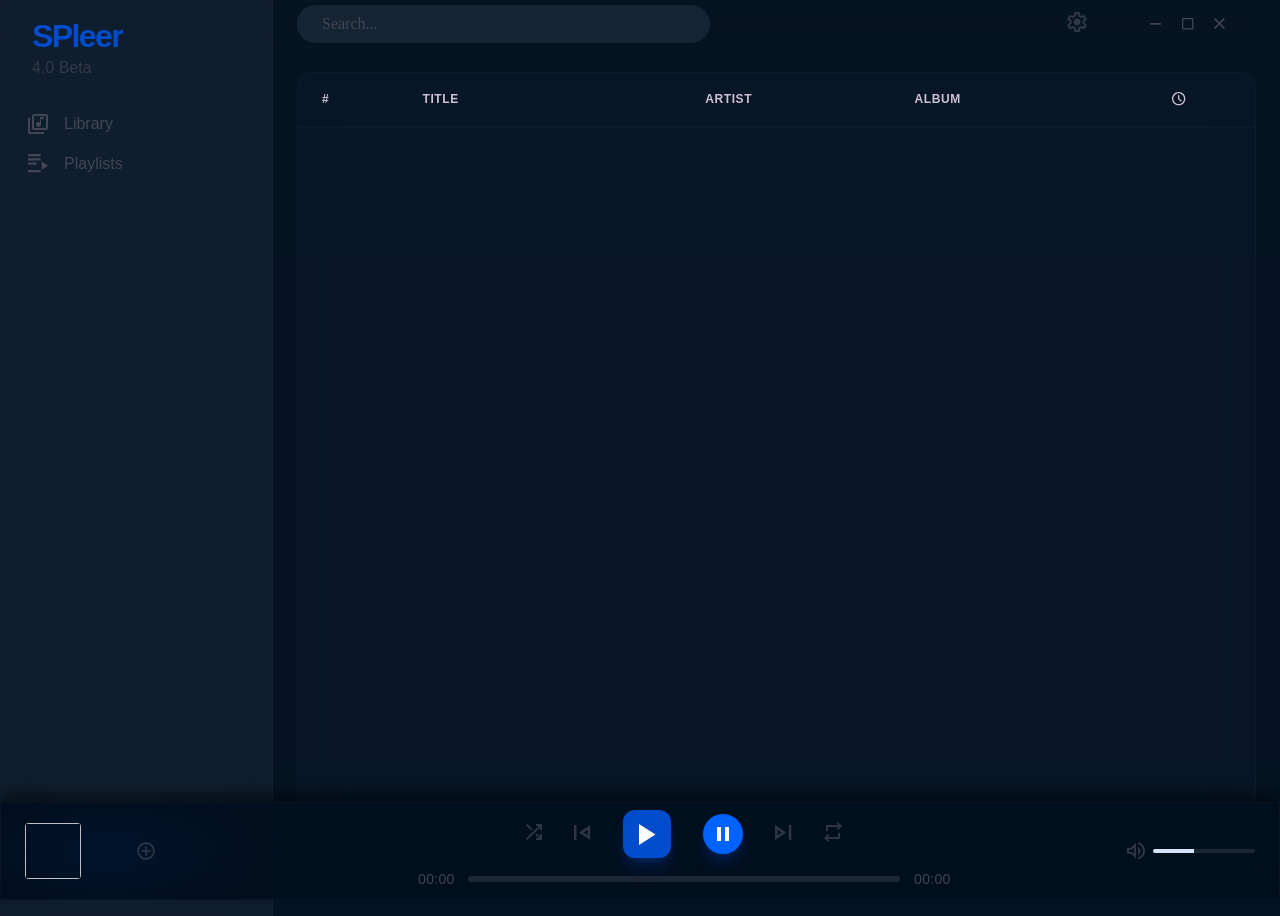
==== commit ed9e5470: "codestyle(script.js): Убран дублируемый код." ====
--- a/SPleer/www/index.html
+++ b/SPleer/www/index.html
@@ -11,7 +11,7 @@
     <div id='sidebar'>
         <div id='margin'>
             <div id='margin_title'>SPleer</div>
-            <div id='margin_version'>3.0 Beta</div>
+            <div id='margin_version'>4.0 Beta</div>
         </div>
 
         <div id='nav'>
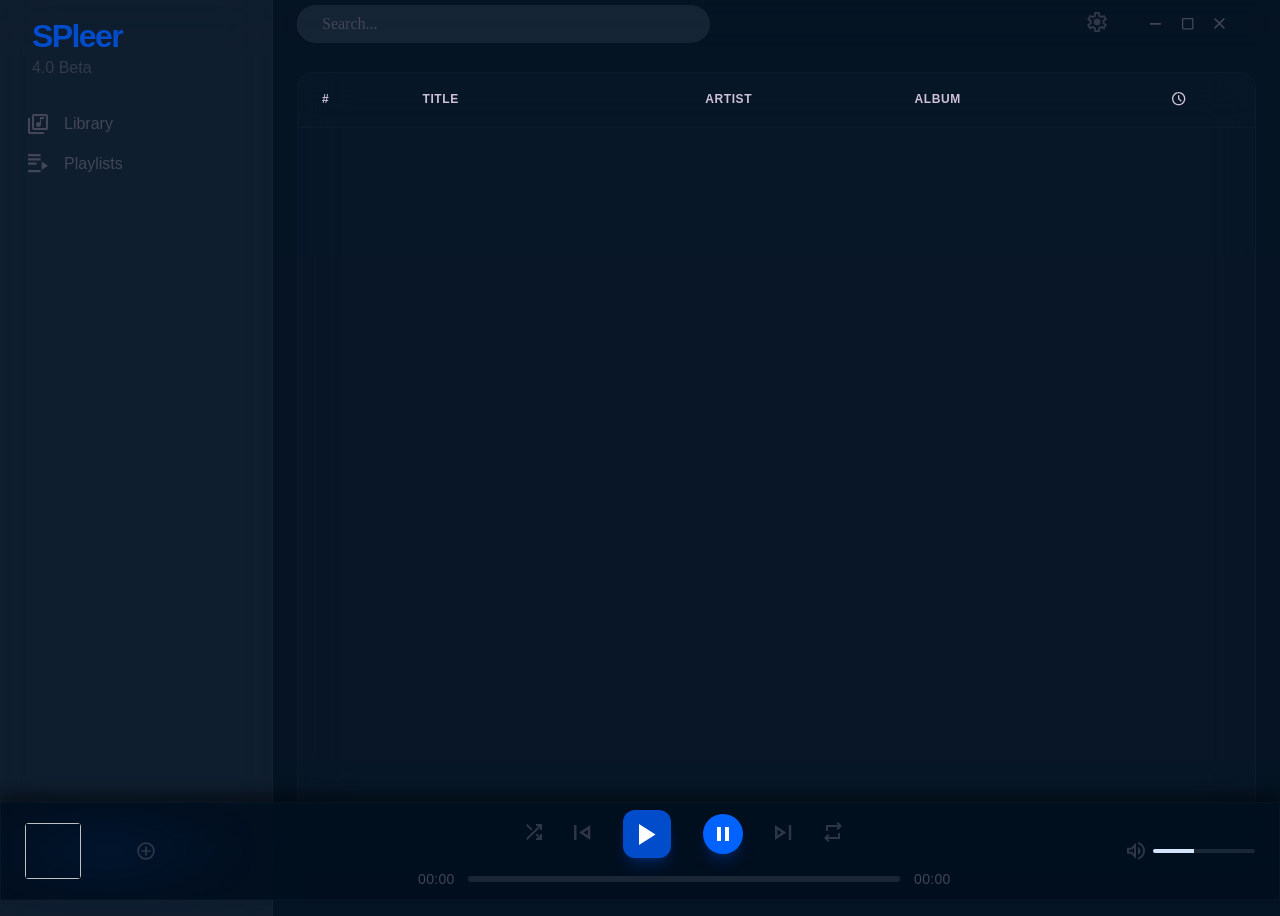
==== commit fc4a0e98: "feature(MusicLibraryBridge.cs, SettingsManager.cs, www): Добавлено окно с настройками с загатовкой п" ====
--- a/SPleer/www/index.html
+++ b/SPleer/www/index.html
@@ -34,8 +34,7 @@
             </div>
 
             <div id='top-bar__actions'>
-                <div id='top-bar__notifications'></div>
-                <div class='icon-btn cursor-pointer' id='top-bar__settings'><img src="Image/settings.svg"></div>
+                <div class='icon-btn cursor-pointer' id='top-bar__settings' role="button" tabindex="0" onclick="settings(0)"><img src="Image/settings.svg"></div>
 
                 <div id='top-bar__buttons'>
                     <button class='window-btn window-btn--minimize' id="minimize-btn"></button>
@@ -67,8 +66,15 @@
 
         <div id='open-playlist'>
             <div class='ambient-glow'></div>
+            <div id='open-playlist-content'></div>
+        </div>
 
-            <div id='open-playlist-content'></div>
+        <div class='u-hidden' id='player__settings'>
+            <div id='player__settings--title'>SETTINGS</div>
+            <div id='player__settings--list'></div>
+            <div id='player__settings--footer'>
+                <div class='cursor-pointer' id='player__settings--footer-btn' role="button" tabindex="0" onclick="settings(1)">Close</div>
+            </div>
         </div>
 
         <div id='now-playing'>
--- a/SPleer/www/style.css
+++ b/SPleer/www/style.css
@@ -468,9 +468,18 @@
     display: flex;
     right: 0;
     left: auto;
-    gap: 40px;
+    gap: 20px;
     margin: 16px 24px 16px auto;
     text-align: left;
+}
+
+#top-bar__settings {
+    position: relative;
+}
+
+#top-bar__settings,
+#top-bar__settings * {
+    pointer-events: auto;
 }
 
 #top-bar__buttons {
@@ -1295,6 +1304,94 @@
 }
 
 
+/* ОКОШКО С НАСТРОЙКАМИ (SETTINGS WINDOW) */
+#player__settings {
+    display: flex;
+    flex-direction: column;
+    position: absolute;
+    bottom: 30%;
+    right: 30%;
+    width: 500px;
+    height: 300px;
+    background-color: var(--bg-window);
+    border-radius: 12px;
+    border: 1px solid var(--border-window);
+    backdrop-filter: blur(24px);
+    box-shadow: 0 25px 50px -12px var(--shadow-medium);
+    z-index: 9999;
+}
+
+#player__settings--title {
+    display: flex;
+    justify-content: center;
+    font-family: 'Hanken Grotesk';
+    font-weight: 800;
+    font-size: 36px;
+    line-height: 46px;
+    letter-spacing: 0px;
+    color: var(--text-primary);
+    border-bottom: 2px solid var(--border-table);
+}
+
+#player__settings--list {
+    margin-top: 10px;
+    margin-left: 10px;
+}
+
+#player__settings--footer {
+    position: relative;
+    flex-shrink: 0;
+    height: 35px;
+    width: 100%;
+    margin-top: auto;
+    margin-bottom: 0px;
+    border-top: 2px solid var(--border-table);
+    overflow: hidden;
+}
+
+#player__settings--footer-btn {
+    display: flex;
+    align-items: center;
+    justify-content: center;
+    width: 93px;
+    margin: 8px 12px 8px auto;
+    font-family: 'Liberation Serif', sans-serif;
+    font-weight: 400;
+    font-size: 14px;
+    line-height: 20px;
+    letter-spacing: 0.5px;
+    color: var(--text-primary);
+    opacity: 70%;
+    transform-origin: center;
+    transition: scale 0.06s, opacity 0.08s;
+}
+
+#player__settings--footer-btn:hover {
+    scale: 1.05;
+    opacity: 100%;
+}
+
+.settings-row {
+    display: grid;
+    margin-bottom: 10px;
+    grid-template-columns: 150px auto;
+    grid-template-rows: 22px;
+}
+
+.settings-row__label {
+    font-family: 'Inter', sans-serif;
+    font-weight: 400;
+    font-size: 16px;
+    line-height: 20px;
+    letter-spacing: 0.3px;
+    color: var(--text-primary);
+}
+
+.settings-row__control {
+    margin-left: 20%;
+}
+
+
 /* ОКОШКО ДЛЯ ДОБАВЛЕНИЯ ТРЕКА В ПЛЕЙЛИСТЫ (ADD IN PLAYLISTS) */
 #player__add-popup {
     display: flex;
